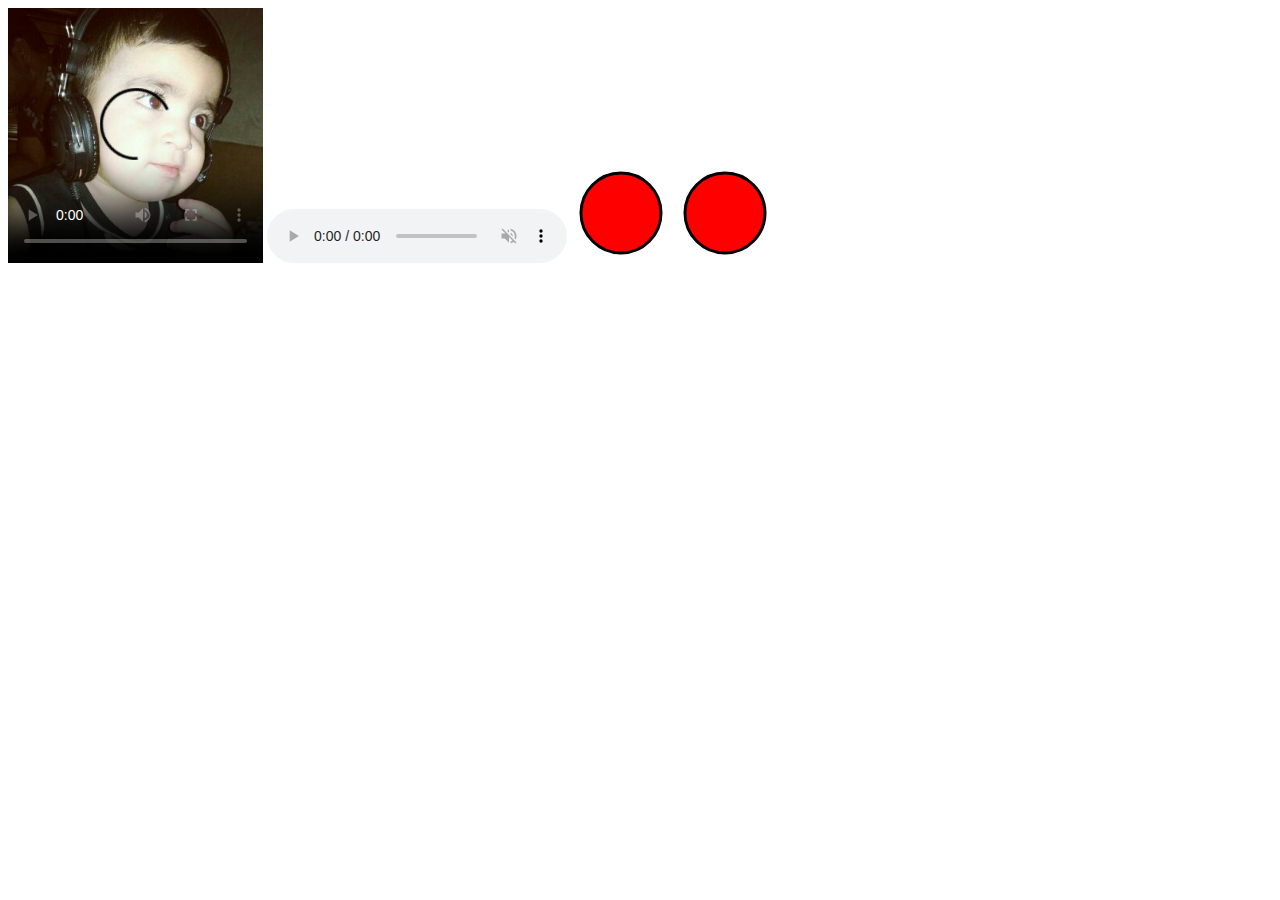
==== Video 10/index.html @ 6654335a "Video 10" ====
<!DOCTYPE html>
<html lang="en">
<head>
    <meta charset="UTF-8">
    <meta name="viewport" content="width=device-width, initial-scale=1.0">
    <title>Video Audio And Media - AliAsghar</title>
</head>
<body>
    <video src="video.mp4" controls height="255" loop poster="Pic.jpg"></video>

    <audio src="audio.mp3" controls muted></audio>

    <svg height="100" width="100">
        <circle cx="50" cy="50" r="40" stroke="black" stroke-width="3" fill="red" />
    </svg>
    <img src="image.svg" alt="My svg image">

    <!-- <iframe src="https://www.codewithharry.com/tutorial/html-iframes/" width="522" height="444"></iframe> -->

    <iframe width="560" height="315" src="https://www.youtube.com/embed/XZwBNDGuWGU?si=6E4F4A52nHude6IH&amp;start=763" title="YouTube video player" frameborder="0" allow="accelerometer; autoplay; clipboard-write; encrypted-media; gyroscope; picture-in-picture; web-share" referrerpolicy="strict-origin-when-cross-origin" allowfullscreen></iframe>
</body>
</html>
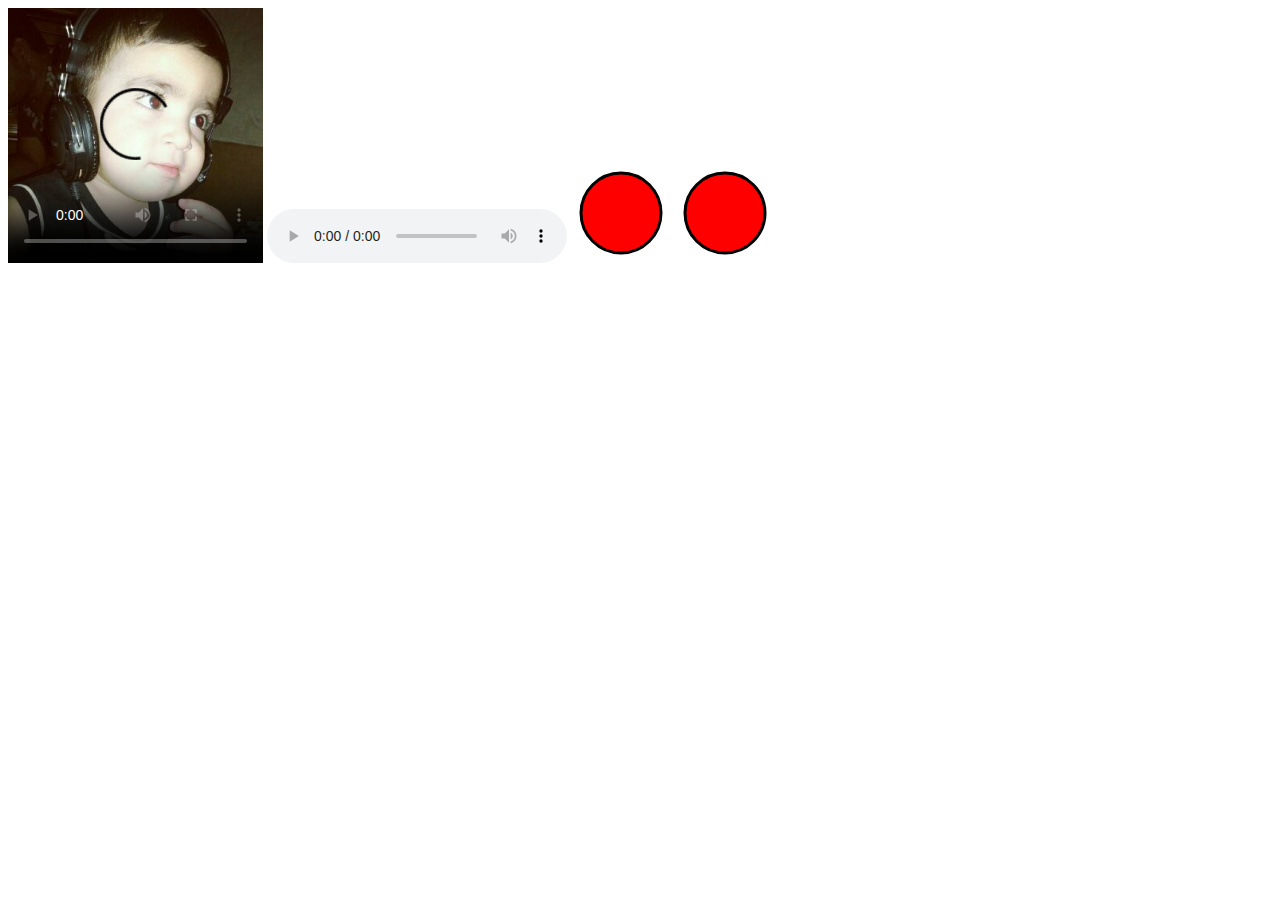
==== commit 1ea9f609: "Quick Quiz Video 10 Part 1 Because Of Incompletion" ====
--- a/Video 10/index.html
+++ b/Video 10/index.html
@@ -8,7 +8,7 @@
 <body>
     <video src="video.mp4" controls height="255" loop poster="Pic.jpg"></video>
 
-    <audio src="audio.mp3" controls muted></audio>
+    <audio src="audio.mp3" controls autoplay loop></audio>
 
     <svg height="100" width="100">
         <circle cx="50" cy="50" r="40" stroke="black" stroke-width="3" fill="red" />
@@ -17,6 +17,6 @@
 
     <!-- <iframe src="https://www.codewithharry.com/tutorial/html-iframes/" width="522" height="444"></iframe> -->
 
-    <iframe width="560" height="315" src="https://www.youtube.com/embed/XZwBNDGuWGU?si=6E4F4A52nHude6IH&amp;start=763" title="YouTube video player" frameborder="0" allow="accelerometer; autoplay; clipboard-write; encrypted-media; gyroscope; picture-in-picture; web-share" referrerpolicy="strict-origin-when-cross-origin" allowfullscreen></iframe>
+    <!-- <iframe width="560" height="315" src="https://www.youtube.com/embed/XZwBNDGuWGU?si=6E4F4A52nHude6IH&amp;start=763" title="YouTube video player" frameborder="0" allow="accelerometer; autoplay; clipboard-write; encrypted-media; gyroscope; picture-in-picture; web-share" referrerpolicy="strict-origin-when-cross-origin" allowfullscreen></iframe> -->
 </body>
 </html>